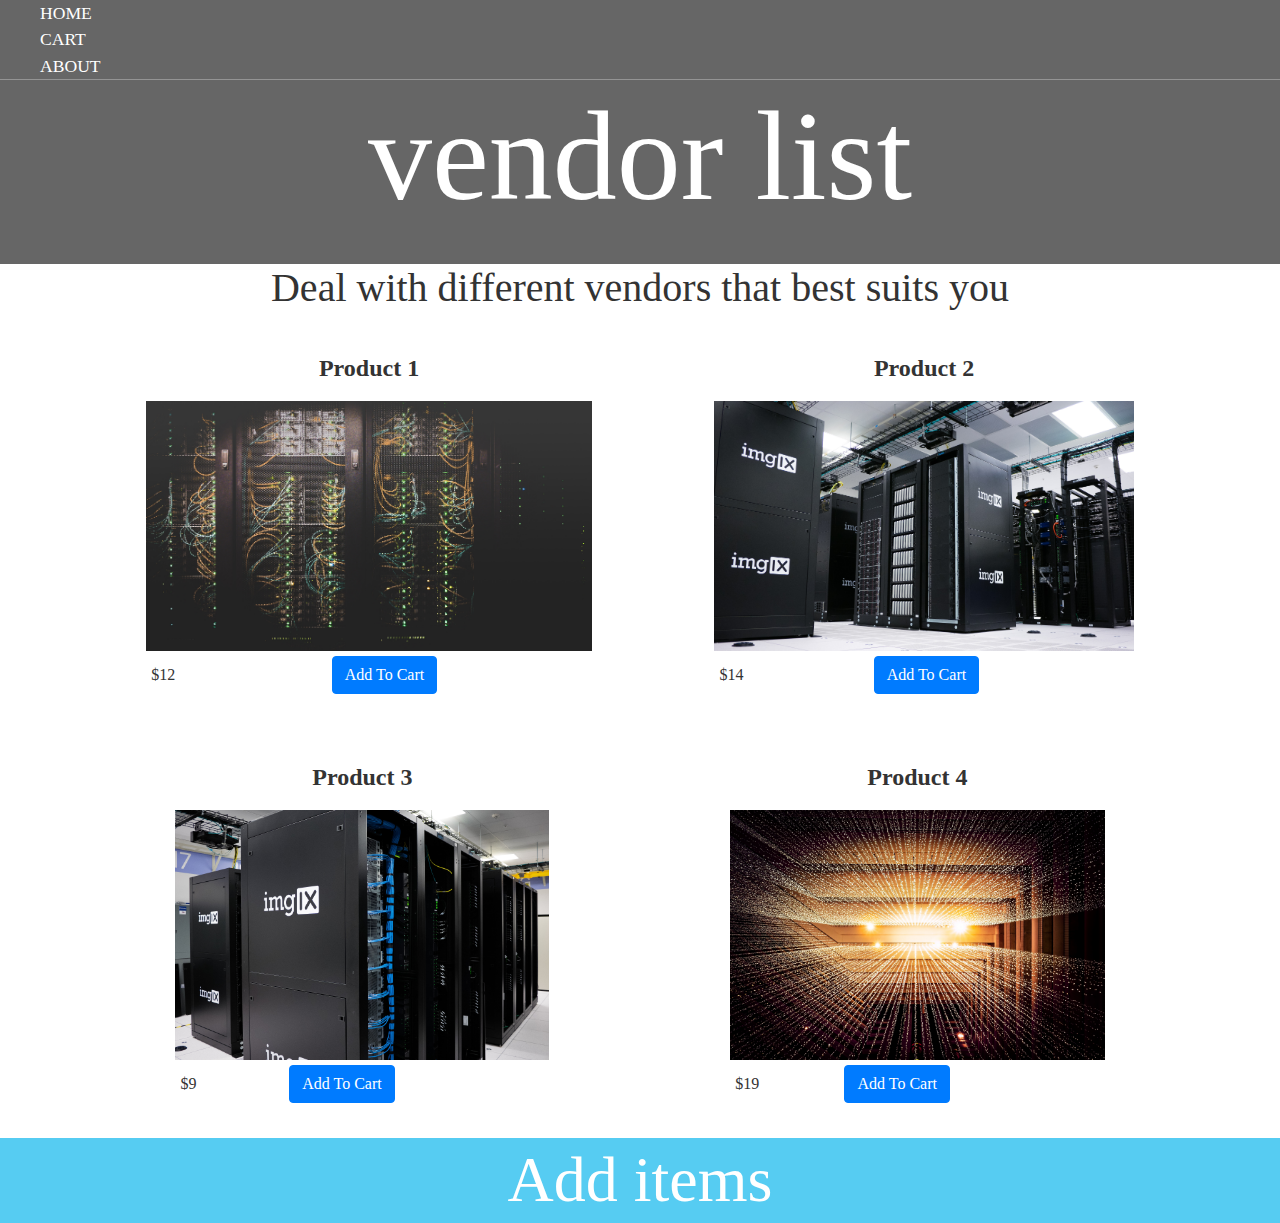
==== index.html @ af78039d "Add to cart app" ====
<!DOCTYPE html>
<html>
    <head>
        <meta charset="UTF-8">
        <meta http-equiv="X-UA-Compatible" content="IE=edge">
        <meta name="viewport" content="width=device-width, initial-scale=1.0">
        <title>Add Items</title>
        <link rel="stylesheet" href="styles.css" />
        <!-- <script src="store.js" async></script> -->
        <script src="https://code.jquery.com/jquery-3.6.0.js" integrity="sha256-H+K7U5CnXl1h5ywQfKtSj8PCmoN9aaq30gDh27Xc0jk=" crossorigin="anonymous"></script>
        <script src="https://stackpath.bootstrapcdn.com/bootstrap/4.5.2/js/bootstrap.min.js" integrity="sha384-B4gt1jrGC7Jh4AgTPSdUtOBvfO8shuf57BaghqFfPlYxofvL8/KUEfYiJOMMV+rV" crossorigin="anonymous"></script>
        <link rel="stylesheet" href="https://stackpath.bootstrapcdn.com/bootstrap/4.5.2/css/bootstrap.min.css" integrity="sha384-JcKb8q3iqJ61gNV9KGb8thSsNjpSL0n8PARn9HuZOnIxN0hoP+VmmDGMN5t9UJ0Z" crossorigin="anonymous">
        <link rel="stylesheet" href="https://cdnjs.cloudflare.com/ajax/libs/font-awesome/5.15.3/css/all.min.css" integrity="sha512-iBBXm8fW90+nuLcSKlbmrPcLa0OT92xO1BIsZ+ywDWZCvqsWgccV3gFoRBv0z+8dLJgyAHIhR35VZc2oM/gI1w==" crossorigin="anonymous" />
    </head>
    <body>
        <header class="main-header">
            <nav class="main-nav nav">
                <ul>
                    <li><a href="index.html">HOME</a></li>
                    <li><a href="cart.html">CART</a></li>
                    <li><a href="#  ">ABOUT</a></li>
                </ul>
            </nav>
            <h1 class="band-name band-name-large">vendor list</h1>
        </header>
        <section class="container content-section">
            <h2 class="section-header">Deal with different vendors that best suits you</h2>
            <div class="shop-items">




                <div class="shop-item">
                    <span class="shop-item-title">Product 1</span>
                    <img class="shop-item-image" src="Images/item1.jpg">
                    <div class="shop-item-details">
                        <span class="shop-item-price">$12</span>
                        
                     <a  class="btn btn-primary" onclick="setCookie('rem-1','add-1','Product 1+12')" id="add-1">Add To Cart</a>
                     <a class="btn btn-primary" onclick="remCookie('rem-1','add-1','Product 1+12')" style="visibility: hidden;" id="rem-1">Remove From Cart</a>
                        <!-- <button class="btn btn-primary shop-item-button" type="button">ADD TO CART</button> -->
                    </div>
                </div>





                <div class="shop-item">
                    <span class="shop-item-title">Product 2</span>
                    <img class="shop-item-image" src="Images/item2.jpg">
                    <div class="shop-item-details">
                        <span class="shop-item-price">$14</span>
                        <a  class="btn btn-primary" onclick="setCookie('rem-2','add-2','Product 2+14')" id="add-2">Add To Cart</a>
                        <a class="btn btn-primary" onclick="remCookie('rem-2','add-2','Product 2+14')" style="visibility: hidden;" id="rem-2">Remove From Cart</a>
                        <!-- <button class="btn btn-primary shop-item-button"type="button">ADD TO CART</button> -->
                    </div>
                </div>





                <div class="shop-item">
                    <span class="shop-item-title">Product 3</span>
                    <img class="shop-item-image" src="Images/item3.jpg">
                    <div class="shop-item-details">
                        <span class="shop-item-price">$9</span>                   
                            <a  class="btn btn-primary" onclick="setCookie('rem-3','add-3','Product 3+9')" id="add-3">Add To Cart</a>
                            <a class="btn btn-primary" onclick="remCookie('rem-3','add-3','Product 3+9')" style="visibility: hidden;" id="rem-3">Remove From Cart</a>
                        <!-- <button class="btn btn-primary shop-item-button" type="button">ADD TO CART</button> -->
                    </div>
                </div>





                <div class="shop-item">
                    <span class="shop-item-title">Product 4</span>
                    <img class="shop-item-image" src="Images/item4.jpg">
                    <div class="shop-item-details">
                        <span class="shop-item-price">$19</span>
                        <a  class="btn btn-primary" onclick="setCookie('rem-4','add-4','Product 4+19')" id="add-4">Add To Cart</a>
                        <a class="btn btn-primary" onclick="remCookie('rem-4','add-4','Product 4+19')" style="visibility: hidden;" id="rem-4">Remove From Cart</a>
                            <!-- <button class="btn btn-primary shop-item-button" type="button">ADD TO CART</button> -->
                    </div>
                </div>



            </div>
        </section>


        <script src="scripts.js" defer = "true"></script>



        <footer class="main-footer">
            <div class="container main-footer-container">
                <h3 class="band-name">Add items</h3>
            </div>
        </footer>
    </body>
</html>
---- styles.css ----
/* @import url('https://fonts.googleapis.com/css?family=Raleway:300,400,700'); */
/* @import url("https://fonts.googleapis.com/css?family=Metal+Mania"); */

@font-face {
    font-family: "Booter - Zero Zero";
    src: url("Fonts/Booter - Zero Zero.woff") format("woff"),
         url("Fonts/Booter - Zero Zero.woff2") format("woff2");
    font-weight: normal;
    font-style: normal;
}

* {
    box-sizing: border-box;
    font-family: Raleway;
    color: #777;
}

html, body {
    margin: 0;
    padding: 0;
    min-height: 100%;
}

.nav ul {
    margin: 0;
}

.nav li {
    display: table-row;
}

.nav a {
    display: table-row;
    padding: .5em;
    color: white;
    text-decoration: none;
}

.main-nav {
    text-align: center;
    font-size: 1.1em;
    font-weight: lighter;
    border-bottom: 1px solid rgba(255, 255, 255, .3)
}

.main-nav li {
    padding: 0 5%;
}

.nav a:hover {
    background-color: rgba(255, 255, 255, .3)
}

.main-header {
    background-color: rgba(0, 0, 0, .6);
    background-image: url("Images/Header Background.jpg");
    background-blend-mode: multiply;
    background-size: cover;
    padding-bottom: 30px;
}

.band-name {
    text-align: center;
    margin: 0;
    font-size: 4em;
    font-family: "Booter - Zero Zero";
    font-weight: normal;
    color: white;
}

.band-name-large {
    font-size: 8em;
}

.content-section {
    margin: 1em;
}

.container {
    max-width: 900px;
    margin: 0 auto;
    padding: 0 1.5em;
}
.section-header {
    font-family: "Metal Mania";
    font-weight: normal;
    color: #333;
    text-align: center;
    font-size: 2.5em;
}

.about-band-image {
    float: left;
    height: 200px;
    width: 200px;
    margin: 15px;
    border-radius: 50%;
}

.main-footer {
    background-color: #56CCF2;
    color: white;
    padding: .25em 0;
}


.btn {
    text-align: center;
    vertical-align: middle;
    padding: .67em .67em;
    cursor: pointer;
}

.btn-header {
    margin: .5em 15% 2em 15%;
    color: white;
    border: 2px solid #2D9CDB;
    background-color: rgba(255, 255, 255, .1);
    border-radius: 0;
    font-size: 1.5em;
    font-weight: lighter;
    padding-left: 2em;
    padding-right: 2em;
}

.btn-header:hover {
    background-color: rgba(255, 255, 255, .3);
}

.btn-play {
    display: block;
    margin: 0 auto;
    color: #2D9CDB;
    font-size: 4em;
    border-radius: 50%;
    width: 100px;
    height: 100px;
    padding: 0;
    text-align: center;
}

.btn-primary {
    color: white;
    background-color: #56CCF2;
    border: none;
    border-radius: .3em;
    font-weight: bold;
}

.btn-primary:hover {
    background-color: #2D9CDB;
}

.tour-row {
    border-bottom: 1px solid black;
    padding-bottom: 1em;
    margin-bottom: 1em;
}

.tour-row:last-child {
    border: none;
}

.tour-item {
    display: inline-block;
    padding-right: .5em;
}

.tour-date {
    color: #555;
    width: 11%;
    font-weight: bold;
}

.tour-city {
    width: 24%;
}

.tour-arena {
    width: 42%;
}

.tour-btn {
    max-width: 19%;
}

.shop-item {
    margin: 30px;
}

.shop-item-title {
    display: block;
    width: 100%;
    text-align: center;
    font-weight: bold;
    font-size: 1.5em;
    color: #333;
    margin-bottom: 15px;
}

.shop-item-image {
    height: 250px;
}

.shop-item-details {
    display: flex;
    align-items: center;
    padding: 5px;
}

.shop-item-price {
    flex-grow: 1;
    color: #333;
}

.shop-items {
    display: flex;
    flex-wrap: wrap;
    justify-content: space-around;
}

.cart-header {
    font-weight: bold;
    font-size: 1.25em;
    color: #333;
}

.cart-column {
    display: flex;
    align-items: center;
    border-bottom: 1px solid black;
    margin-right: 1.5em;
    padding-bottom: 10px;
    margin-top: 10px;
}

.cart-row {
    display: flex;
}

.cart-item {
    width: 45%;
}

.cart-price {
    width: 20%;
    font-size: 1.2em;
    color: #333;
}

.cart-quantity {
    width: 35%;
}

.cart-item-title {
    color: #333;
    margin-left: .5em;
    font-size: 1.2em;
}

.cart-item-image {
    width: 75px;
    height: auto;
    border-radius: 10px;
}

.btn-danger {
    color: white;
    background-color: #EB5757;
    border: none;
    border-radius: .3em;
    font-weight: bold;
}

.btn-danger:hover {
    background-color: #CC4C4C;
}

.cart-quantity-input {
    height: 34px;
    width: 50px;
    border-radius: 5px;
    border: 1px solid #56CCF2;
    background-color: #eee;
    color: #333;
    padding: 0;
    text-align: center;
    font-size: 1.2em;
    margin-right: 25px;
}

.cart-row:last-child {
    border-bottom: 1px solid black;
}

.cart-row:last-child .cart-column {
    border: none;
}

.cart-total {
    text-align: end;
    margin-top: 10px;
    margin-right: 10px;
}

.cart-total-title {
    font-weight: bold;
    font-size: 1.5em;
    color: black;
    margin-right: 20px;
}

.cart-total-price {
    color: #333;
    font-size: 1.1em;
}

.btn-purchase {
    display: block;
    margin: 40px auto 80px auto;
    font-size: 1.75em;
}
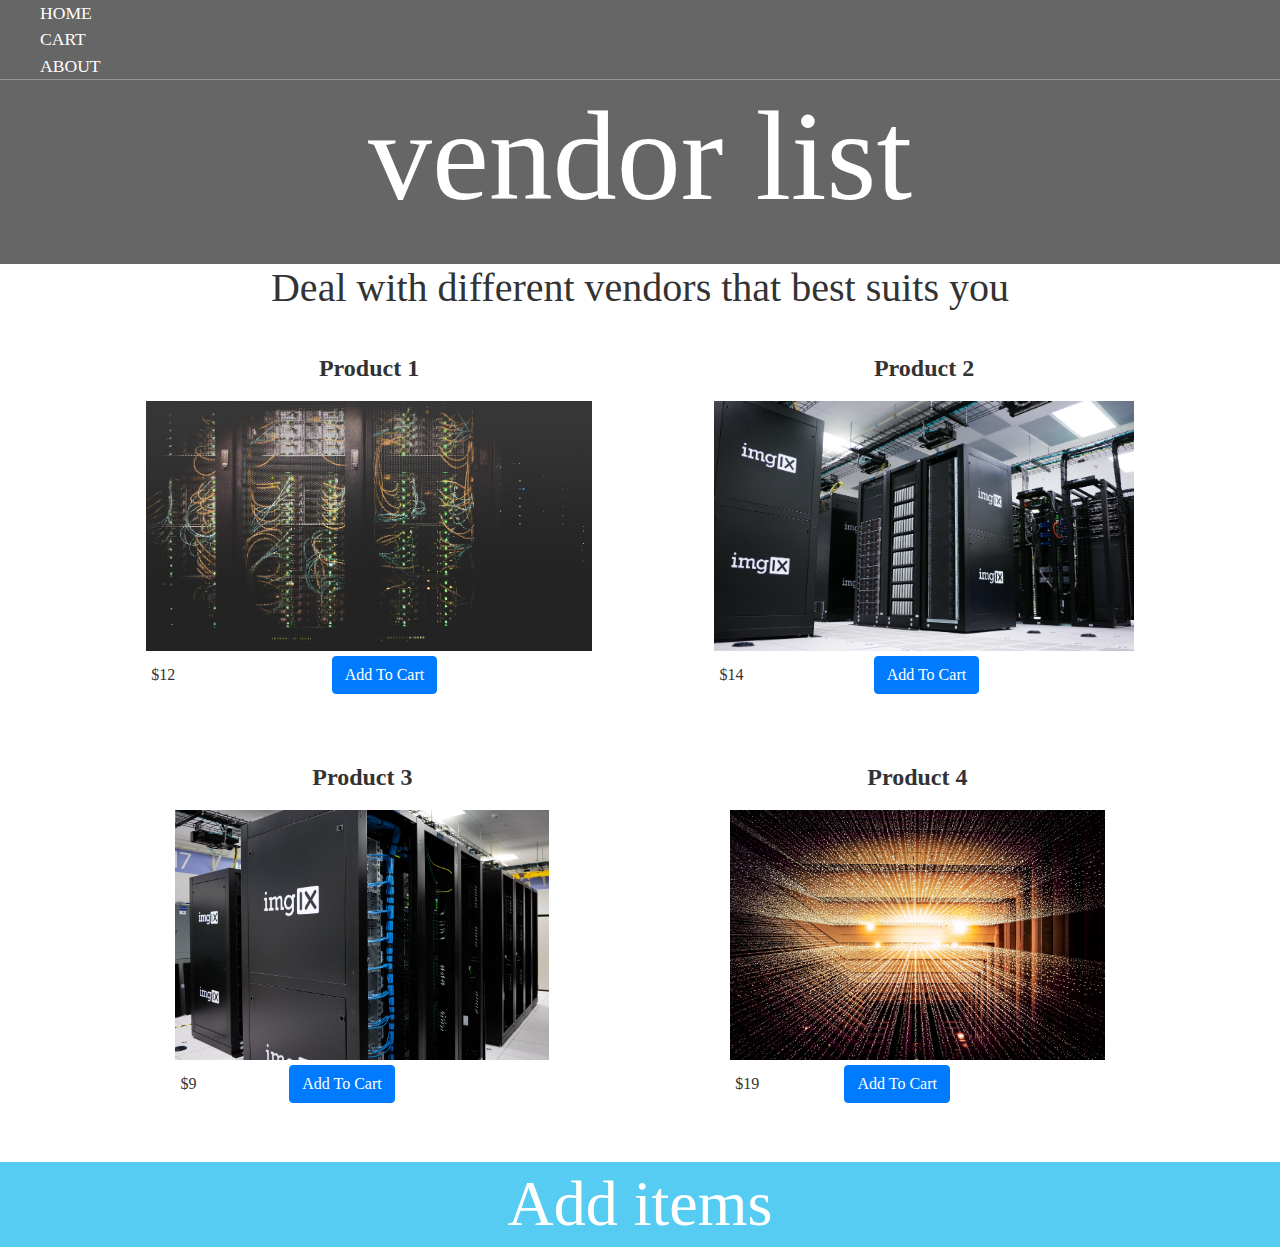
==== commit 13190d63: "updates" ====
--- a/index.html
+++ b/index.html
@@ -94,9 +94,7 @@
 
 
         <script src="scripts.js" defer = "true"></script>
-
-
-
+        <br>
         <footer class="main-footer">
             <div class="container main-footer-container">
                 <h3 class="band-name">Add items</h3>
--- a/styles.css
+++ b/styles.css
@@ -1,13 +1,6 @@
 /* @import url('https://fonts.googleapis.com/css?family=Raleway:300,400,700'); */
 /* @import url("https://fonts.googleapis.com/css?family=Metal+Mania"); */
 
-@font-face {
-    font-family: "Booter - Zero Zero";
-    src: url("Fonts/Booter - Zero Zero.woff") format("woff"),
-         url("Fonts/Booter - Zero Zero.woff2") format("woff2");
-    font-weight: normal;
-    font-style: normal;
-}
 
 * {
     box-sizing: border-box;
@@ -53,7 +46,6 @@
 
 .main-header {
     background-color: rgba(0, 0, 0, .6);
-    background-image: url("Images/Header Background.jpg");
     background-blend-mode: multiply;
     background-size: cover;
     padding-bottom: 30px;
